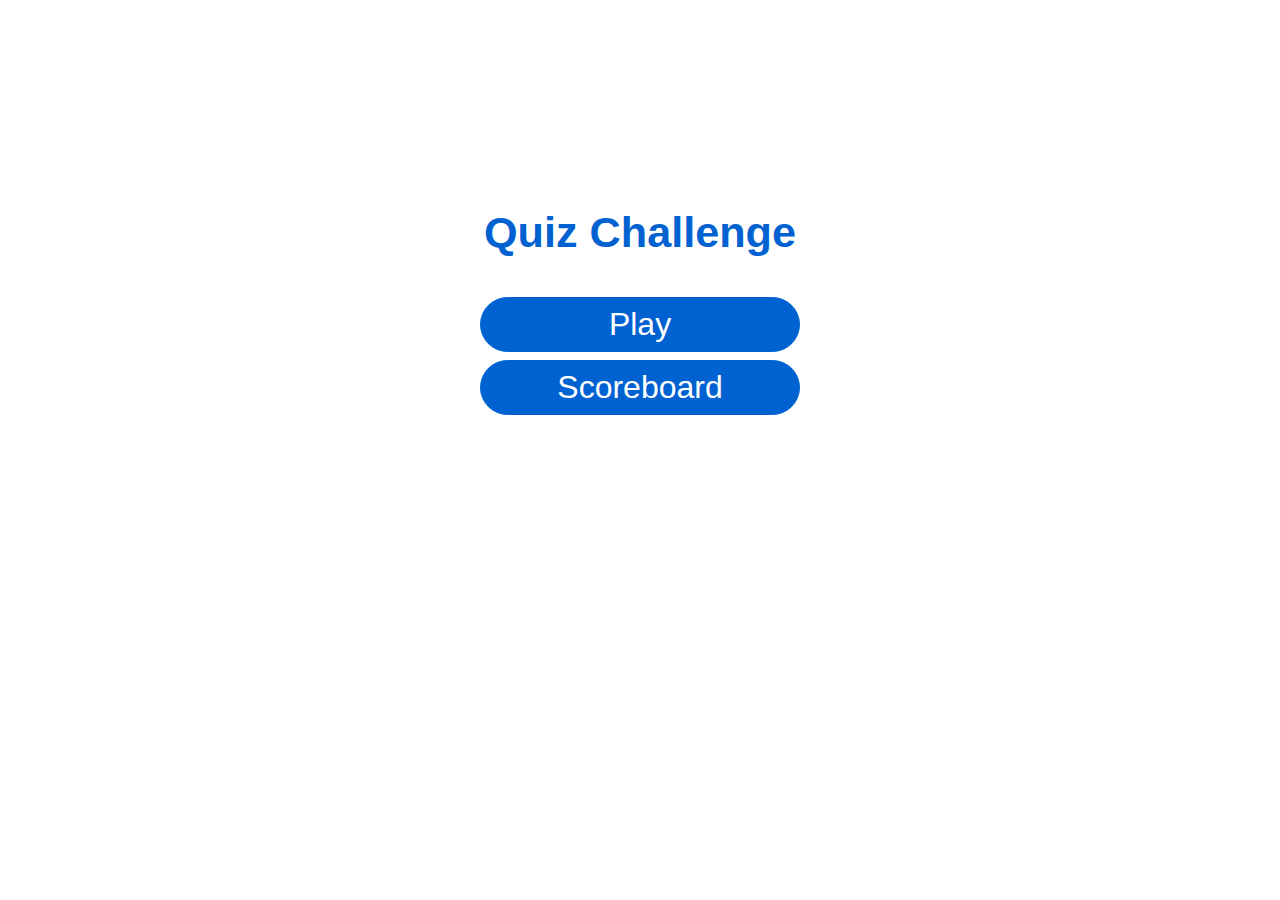
==== index.html @ b8509be7 "Second committ" ====
<!DOCTYPE html>
<html lang="en">
  <head>
    <meta charset="UTF-8" />
    <meta name="viewport" content="width=device-width, initial-scale=1.0" />
    <meta http-equiv="X-UA-Compatible" content="ie=edge" />
    <title>Quick Quiz</title>
    <link rel="stylesheet" href="./assets/CSS/index.css" />
  </head>
  <body>
    <main class="container">
      <div id="home" class="flex-center flex-column">
        <h1>Quiz Challenge</h1>
        <a class="btn" href="./quiz.html">Play</a>
        <a class="btn" href="./highscores.html">Scoreboard</a>
      </div>
    </main>
  </body>
</html>
---- assets/CSS/index.css ----
:root {
  background-color: #ffffff;
  font-size: 50%;
}

* {
  box-sizing: border-box;
  font-family: Arial, Helvetica, sans-serif;
  margin: 0;
  padding: 0;
  color: #333;
}

h1,
h2,
h3,
h4 {
  margin-bottom: 1rem;
}

h1 {
  font-size: 5.4rem;  /* 54 pixels */
  color: #0062d1;
  margin-bottom: 5rem;
}

h1 > span {
  font-size: 2.4rem;
  font-weight: 500;
}

h2 {
  font-size: 4.2rem;   /* 42 pixels */
  margin-bottom: 4rem;  /* 40 pixels */
  font-weight: 700;
}

h3 {
  font-size: 2.8rem;  /* 28 pixels */
  font-weight: 500;
}

/* all the utilities */

.container {
  width: 70vw;  /*to ensure all page taken*/
  height: 70vh; 
  display: flex;  /*changes everything in the container to flexbox*/
  justify-content: center;     /*everything in the flex container to go center horizentally*/ 
  align-items: center;  /*everything in the flex container to go center vertifcally*/ 
  max-width: 80rem;
  margin: 0 auto;
  padding: 2rem;  /*gives some padding to prevent the content be right against the edge
}

.container > * {
  width: 100%;     /*all the childs are 100% so they can be centered*/
}

.flex-column {     /*flexbox direction goes vertical instead of horizental so things can stack on top of each other*/
  display: flex;
  flex-direction: column;
}

.flex-center {
  justify-content: center;   /*aligns justify content and align item to center*/
  align-items: center;
}

.justify-center {
  justify-content: center;    /*justify content center*/
}

.text-center {   /*align content center*/
  text-align: center;
}

.hidden {
  display: none;
}

/* styling the buttons */
.btn {
  font-size: 4rem;
  padding: 1rem 0;
  width: 40rem;
  text-align: center;
  border: 0.1rem solid #0062d1;
  border-radius: 10rem;
  margin-bottom: 1rem;
  text-decoration: none;  /*no default underlinging for the tags*/
  color: #ffffff;
  background-color: #0062d1;
}

.btn:hover {
  cursor: pointer;
  box-shadow: 0 0.4rem 1.4rem 0 rgba(24, 136, 241, 0.5);
  transform: translateY(-0.2rem);
  transition: transform 100ms;
}

.btn[disabled]:hover {
  cursor: not-allowed;
  box-shadow: none;
  transform: none;
}

/* FORMS */
form {
  width: 100%;
  display: flex;
  flex-direction: column;
  align-items: center;
}

input {
  margin-bottom: 4rem;
  width: 40rem;
  padding: 1.5rem;
  font-size: 4rem;
  text-align: center;
  border: none;
  border-radius: 10rem;
  box-shadow: 0 0.1rem 1.4rem 0 rgba(86, 185, 235, 0.5);
}

input::placeholder {
  color: #aaa;  /*changes the place holder color*/
}
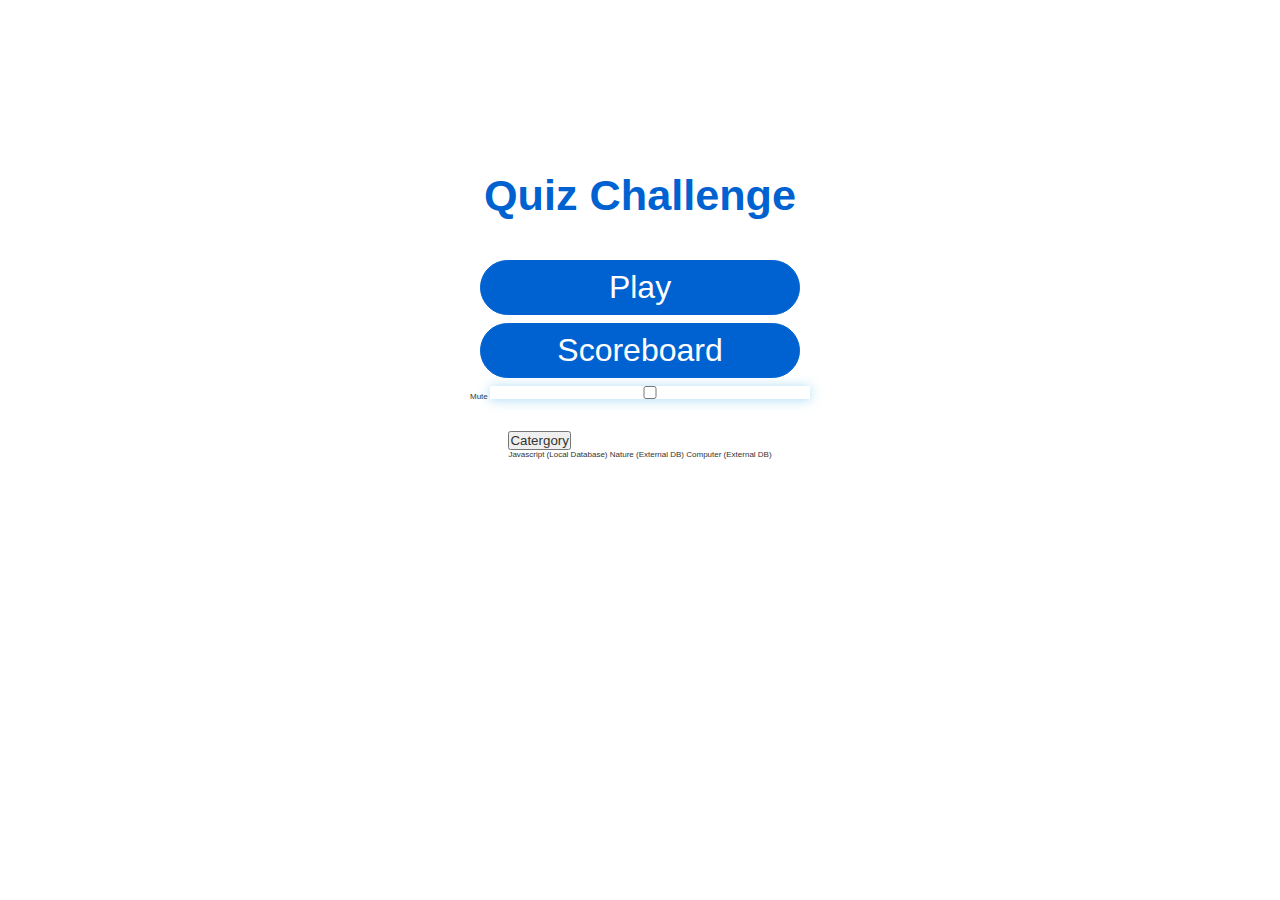
==== commit 2c1777c8: "put a mute button to kill sound for Luke" ====
--- a/index.html
+++ b/index.html
@@ -11,9 +11,26 @@
     <main class="container">
       <div id="home" class="flex-center flex-column">
         <h1>Quiz Challenge</h1>
-        <a class="btn" href="./quiz.html">Play</a>
+        <a class="btn" id="play" href="./quiz.html">Play</a>
         <a class="btn" href="./highscores.html">Scoreboard</a>
+        <form> 
+          <row> 
+            <label for="mute">Mute</label> <input type="checkbox" id="mute">
+          </row>
+          <row> 
+            <div class="dropdown display" id="category">
+              <button class="dropbtn">Catergory 
+                <i class="fa fa-caret-down"></i>
+              </button>
+              <div class="dropdown-content display" id="dropdown-content">
+                <a id="Javascript">Javascript (Local Database)</a>
+                <a id="Nature">Nature (External DB)</a>
+                <a id="Computer">Computer (External DB) </a>
+              </div>
+            </div> 
+        </form>
       </div>
     </main>
+    <script src="./assets/JS/index.js"></script>
   </body>
 </html>
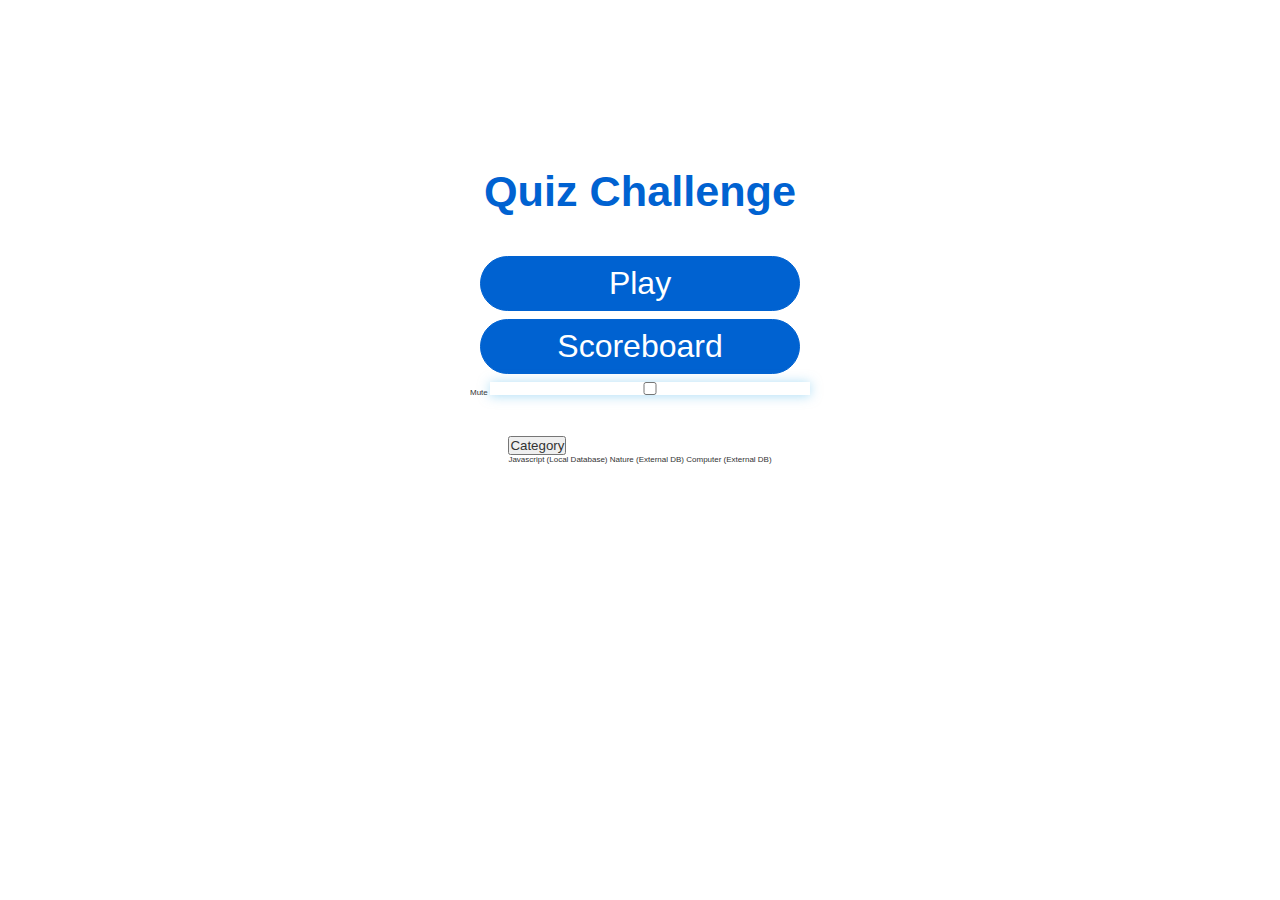
==== commit 92b35ad8: "fun with Sam" ====
--- a/index.html
+++ b/index.html
@@ -17,15 +17,16 @@
           <row> 
             <label for="mute">Mute</label> <input type="checkbox" id="mute">
           </row>
+          <br/>
           <row> 
             <div class="dropdown display" id="category">
-              <button class="dropbtn">Catergory 
+              <button class="dropbtn">Category 
                 <i class="fa fa-caret-down"></i>
               </button>
               <div class="dropdown-content display" id="dropdown-content">
                 <a id="Javascript">Javascript (Local Database)</a>
                 <a id="Nature">Nature (External DB)</a>
-                <a id="Computer">Computer (External DB) </a>
+                <a id="Computer">  Computer (External DB) </a>
               </div>
             </div> 
         </form>
